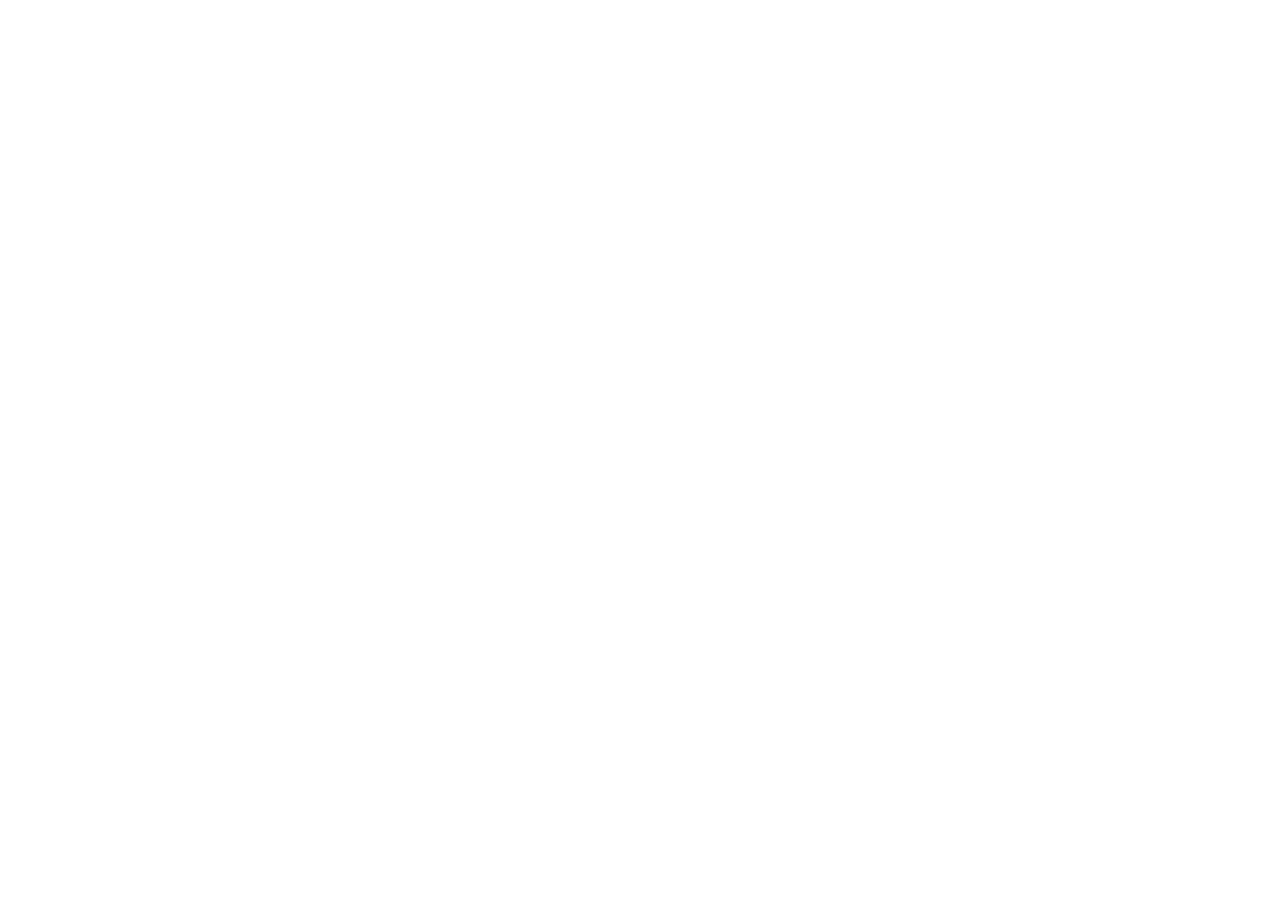
==== index.html @ fc348dac "YardSale login.html terminado diseno" ====
<!DOCTYPE html>
<html lang="en">
<head>
    <meta charset="UTF-8">
    <meta http-equiv="X-UA-Compatible" content="IE=edge">
    <meta name="viewport" content="width=device-width, initial-scale=1.0">
    <title>YardSale</title>

    <link rel="stylesheet" href="styles/styles.css">
</head>
<body>
    
</body>
</html>
---- styles/styles.css ----
/* imports */

/* Quicksand Font */
@import url('https://fonts.googleapis.com/css2?family=Quicksand:wght@300;400;500;600;700&display=swap');

/* Roboto Font */
@import url('https://fonts.googleapis.com/css2?family=Roboto:ital,wght@0,100;0,300;0,400;0,500;0,700;0,900;1,100;1,300;1,400;1,500;1,700;1,900&display=swap');

:root {
    /* Color palette */
    --very_light_pink: #C7C7C7;
    --hospital_green: #ACD9B2;
    --white: #ffffff;
    --dark: #232830;
    --black: #000000;

    /* elements color */
    --textInputField: #f7f7f7;

    /* Fonts */
    --sm: 14rem;
    --md: 16rem;
    --lg: 18rem;

    --h1_fontSize: var(--lg);
    --h1_title: bold var(--h1_fontSize) 'Quicksand', sans-serif;
    --h1_body: var(--h1_fontSize) 'Quicksand', sans-serif;
    --h1_price: bold var(--h1_fontSize) 'Roboto', sans-serif;
    --h1_light: var(--h1_title);;
}

html{
    font-size: 6.25%;
}

body{
    width: 100%;
    height: 100vh;
    padding: 20rem;

    display: grid;
    grid-template-rows:1fr auto;
    place-items: center;
    overflow: hidden;

    background: var(--white);
}

*{
    box-sizing: border-box;
    margin: 0;
    padding: 0;
    
    list-style: none;
    outline: none;
    appearance: none;
    border: none;
    text-decoration: none;
}

.login{
    display: flex;
    flex-direction: column;
    align-items: center;
    gap: 52rem;
}

.logo{
    height: 50rem;
}

.data{
    width: 100%;

    display: flex;
    flex-direction: column;
    gap: 20rem;
}

.input{
    display: flex;
    flex-direction: column;
    gap: 8rem;

    font: var(--h1_title);
}

.input input{
    border-radius: 8rem;
    padding: 12rem;

    background: var(--textInputField);
    font: var(--h1_body);
}

.actions{
    display: flex;
    flex-direction: column;
    align-items: center;
    gap: 32rem;

    font: var(--h1_body);
}

.actions input{
    color: var(--white);
    background: var(--hospital_green);
}

.actions a{
    color: var(--hospital_green);
}

.primary_button{
    width: 350rem;
    padding: 20rem;
    border-radius: 10rem;
    font: var(--h1_title);
}

.signUp_button{
    border:4rem solid var(--hospital_green);
    color: var(--hospital_green);
    background: var(--white);
}
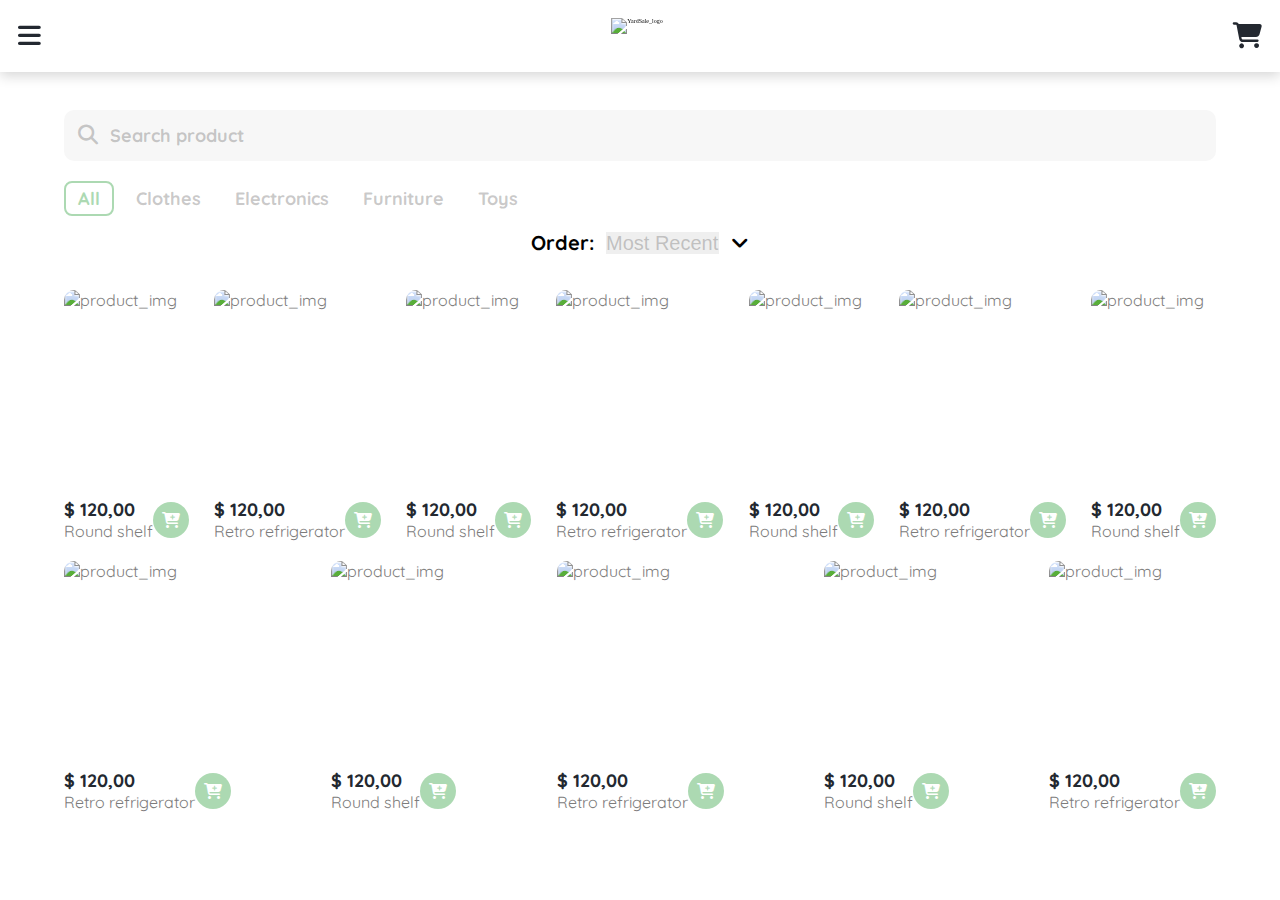
==== commit 49a8f9f2: "Pages design terminated, Falta incluir comportamiento Desktop" ====
--- a/index.html
+++ b/index.html
@@ -9,6 +9,268 @@
     <link rel="stylesheet" href="styles/styles.css">
 </head>
 <body>
-    
+    <nav>
+        <i class="fas fa-bars"></i>
+        <img src="https://raw.githubusercontent.com/platzi/curso-frontend-developer-practico/main/logos/logo_yard_sale.svg" alt="YardSale_logo">
+        <i class="fas fa-shopping-cart"></i>
+    </nav>
+
+    <div class="box_search">
+        <div class="search">
+            <label for="search"><i class="fas fa-search"></i></label>
+            <input type="text" name="search" id="search" placeholder="Search product">
+        </div>
+
+        <form class="category">
+            <p>
+                <input type="radio" value="All" name="category" id="option1" checked>
+                <label for="option1">All</label>                
+            </p>
+            
+            <p>
+                <input type="radio" value="Clothes" name="category" id="option2">
+                <label for="option2">Clothes</label>
+            </p>
+
+            <p>
+                <input type="radio" value="Electronics" name="category" id="option3">
+                <label for="option3">Electronics</label>
+            </p>
+
+            <p>
+                <input type="radio" value="Furniture" name="category" id="option4">
+                <label for="option4">Furniture</label>
+            </p>
+
+            <p>
+                <input type="radio" value="Toys" name="category" id="option5">
+                <label for="option5">Toys</label>
+            </p>
+        </form>
+
+        <div class="filter">
+            <strong>Order:</strong>
+
+            <select name="filter" id="filter">
+                <option value="default">Most Recent</option>
+            </select>
+
+            <label for="filter">
+                <i class="fas fa-angle-down"></i>
+            </label>
+        </div>
+    </div>
+
+    <ul class="product_list">
+        <li>
+            <img src="http://www.warriorsofficial.com/wp-content/themes/cursos-platzi-2d7002aa56ccfa5d55a65bc35471f8a704c4cac1/assets/img/prod_1.png" alt="product_img">
+            <div>
+                <p>
+                    <strong>$ 120,00</strong><br>
+                    Round shelf
+                </p>
+
+                <div class="cart">
+                    <input type="checkbox" name="cart" id="cart1">
+                    <label for="cart1">
+                        <i class="fas fa-shopping-cart"></i>
+                        <i class="fas fa-cart-plus"></i>
+                    </label>
+                </div>                
+            </div>
+        </li>
+
+        <li>
+            <img src="http://www.warriorsofficial.com/wp-content/themes/cursos-platzi-2d7002aa56ccfa5d55a65bc35471f8a704c4cac1/assets/img/prod_2.png" alt="product_img">
+            <div>
+                <p>
+                    <strong>$ 120,00</strong><br>
+                    Retro refrigerator
+                </p>
+                <div class="cart">
+                    <input type="checkbox" name="cart" id="cart2">
+                    <label for="cart2">
+                        <i class="fas fa-shopping-cart"></i>
+                        <i class="fas fa-cart-plus"></i>
+                    </label>
+                </div> 
+            </div>
+        </li>
+
+        <li>
+            <img src="http://www.warriorsofficial.com/wp-content/themes/cursos-platzi-2d7002aa56ccfa5d55a65bc35471f8a704c4cac1/assets/img/prod_1.png" alt="product_img">
+            <div>
+                <p>
+                    <strong>$ 120,00</strong><br>
+                    Round shelf
+                </p>
+
+                <div class="cart">
+                    <input type="checkbox" name="cart" id="cart3">
+                    <label for="cart3">
+                        <i class="fas fa-shopping-cart"></i>
+                        <i class="fas fa-cart-plus"></i>
+                    </label>
+                </div>                 
+            </div>
+        </li>
+
+        <li>
+            <img src="http://www.warriorsofficial.com/wp-content/themes/cursos-platzi-2d7002aa56ccfa5d55a65bc35471f8a704c4cac1/assets/img/prod_2.png" alt="product_img">
+            <div>
+                <p>
+                    <strong>$ 120,00</strong><br>
+                    Retro refrigerator
+                </p>
+                <div class="cart">
+                    <input type="checkbox" name="cart" id="cart4">
+                    <label for="cart4">
+                        <i class="fas fa-shopping-cart"></i>
+                        <i class="fas fa-cart-plus"></i>
+                    </label>
+                </div> 
+            </div>
+        </li>
+
+        <li>
+            <img src="http://www.warriorsofficial.com/wp-content/themes/cursos-platzi-2d7002aa56ccfa5d55a65bc35471f8a704c4cac1/assets/img/prod_1.png" alt="product_img">
+            <div>
+                <p>
+                    <strong>$ 120,00</strong><br>
+                    Round shelf
+                </p>
+
+                <div class="cart">
+                    <input type="checkbox" name="cart" id="cart5">
+                    <label for="cart5">
+                        <i class="fas fa-shopping-cart"></i>
+                        <i class="fas fa-cart-plus"></i>
+                    </label>
+                </div>                
+            </div>
+        </li>
+
+        <li>
+            <img src="http://www.warriorsofficial.com/wp-content/themes/cursos-platzi-2d7002aa56ccfa5d55a65bc35471f8a704c4cac1/assets/img/prod_2.png" alt="product_img">
+            <div>
+                <p>
+                    <strong>$ 120,00</strong><br>
+                    Retro refrigerator
+                </p>
+                <div class="cart">
+                    <input type="checkbox" name="cart" id="cart6">
+                    <label for="cart6">
+                        <i class="fas fa-shopping-cart"></i>
+                        <i class="fas fa-cart-plus"></i>
+                    </label>
+                </div> 
+            </div>
+        </li>
+
+        <li>
+            <img src="http://www.warriorsofficial.com/wp-content/themes/cursos-platzi-2d7002aa56ccfa5d55a65bc35471f8a704c4cac1/assets/img/prod_1.png" alt="product_img">
+            <div>
+                <p>
+                    <strong>$ 120,00</strong><br>
+                    Round shelf
+                </p>
+
+                <div class="cart">
+                    <input type="checkbox" name="cart" id="cart7">
+                    <label for="cart7">
+                        <i class="fas fa-shopping-cart"></i>
+                        <i class="fas fa-cart-plus"></i>
+                    </label>
+                </div>                 
+            </div>
+        </li>
+
+        <li>
+            <img src="http://www.warriorsofficial.com/wp-content/themes/cursos-platzi-2d7002aa56ccfa5d55a65bc35471f8a704c4cac1/assets/img/prod_2.png" alt="product_img">
+            <div>
+                <p>
+                    <strong>$ 120,00</strong><br>
+                    Retro refrigerator
+                </p>
+                <div class="cart">
+                    <input type="checkbox" name="cart" id="cart8">
+                    <label for="cart8">
+                        <i class="fas fa-shopping-cart"></i>
+                        <i class="fas fa-cart-plus"></i>
+                    </label>
+                </div> 
+            </div>
+        </li>
+
+        <li>
+            <img src="http://www.warriorsofficial.com/wp-content/themes/cursos-platzi-2d7002aa56ccfa5d55a65bc35471f8a704c4cac1/assets/img/prod_1.png" alt="product_img">
+            <div>
+                <p>
+                    <strong>$ 120,00</strong><br>
+                    Round shelf
+                </p>
+
+                <div class="cart">
+                    <input type="checkbox" name="cart" id="cart9">
+                    <label for="cart9">
+                        <i class="fas fa-shopping-cart"></i>
+                        <i class="fas fa-cart-plus"></i>
+                    </label>
+                </div>                
+            </div>
+        </li>
+
+        <li>
+            <img src="http://www.warriorsofficial.com/wp-content/themes/cursos-platzi-2d7002aa56ccfa5d55a65bc35471f8a704c4cac1/assets/img/prod_2.png" alt="product_img">
+            <div>
+                <p>
+                    <strong>$ 120,00</strong><br>
+                    Retro refrigerator
+                </p>
+                <div class="cart">
+                    <input type="checkbox" name="cart" id="cart10">
+                    <label for="cart10">
+                        <i class="fas fa-shopping-cart"></i>
+                        <i class="fas fa-cart-plus"></i>
+                    </label>
+                </div> 
+            </div>
+        </li>
+
+        <li>
+            <img src="http://www.warriorsofficial.com/wp-content/themes/cursos-platzi-2d7002aa56ccfa5d55a65bc35471f8a704c4cac1/assets/img/prod_1.png" alt="product_img">
+            <div>
+                <p>
+                    <strong>$ 120,00</strong><br>
+                    Round shelf
+                </p>
+
+                <div class="cart">
+                    <input type="checkbox" name="cart" id="cart11">
+                    <label for="cart11">
+                        <i class="fas fa-shopping-cart"></i>
+                        <i class="fas fa-cart-plus"></i>
+                    </label>
+                </div>                 
+            </div>
+        </li>
+
+        <li>
+            <img src="http://www.warriorsofficial.com/wp-content/themes/cursos-platzi-2d7002aa56ccfa5d55a65bc35471f8a704c4cac1/assets/img/prod_2.png" alt="product_img">
+            <div>
+                <p>
+                    <strong>$ 120,00</strong><br>
+                    Retro refrigerator
+                </p>
+                <div class="cart">
+                    <input type="checkbox" name="cart" id="cart12">
+                    <label for="cart12">
+                        <i class="fas fa-shopping-cart"></i>
+                        <i class="fas fa-cart-plus"></i>
+                    </label>
+                </div> 
+            </div>
+        </li>
+    </ul>
 </body>
 </html>--- a/styles/styles.css
+++ b/styles/styles.css
@@ -1,4 +1,7 @@
 /* imports */
+
+/* Iconos */
+@import url("https://cdnjs.cloudflare.com/ajax/libs/font-awesome/6.1.1/css/all.min.css");
 
 /* Quicksand Font */
 @import url('https://fonts.googleapis.com/css2?family=Quicksand:wght@300;400;500;600;700&display=swap');
@@ -10,7 +13,11 @@
     /* Color palette */
     --very_light_pink: #C7C7C7;
     --hospital_green: #ACD9B2;
+    --salmonRed: #d04949;
+    --salmonRed_opacity: #d049495f;
     --white: #ffffff;
+    --gray: #7d7c7c;
+    --gray_light: #7d7c7c69;
     --dark: #232830;
     --black: #000000;
 
@@ -26,7 +33,6 @@
     --h1_title: bold var(--h1_fontSize) 'Quicksand', sans-serif;
     --h1_body: var(--h1_fontSize) 'Quicksand', sans-serif;
     --h1_price: bold var(--h1_fontSize) 'Roboto', sans-serif;
-    --h1_light: var(--h1_title);;
 }
 
 html{
@@ -39,9 +45,8 @@
     padding: 20rem;
 
     display: grid;
-    grid-template-rows:1fr auto;
     place-items: center;
-    overflow: hidden;
+    /* overflow: hidden; */
 
     background: var(--white);
 }
@@ -58,15 +63,18 @@
     text-decoration: none;
 }
 
-.login{
+.form{
     display: flex;
     flex-direction: column;
     align-items: center;
     gap: 52rem;
+
+    width: 90%;
+    max-width: 430rem;
 }
 
 .logo{
-    height: 50rem;
+    height: 46rem;
 }
 
 .data{
@@ -78,6 +86,8 @@
 }
 
 .input{
+    width: 100%;
+
     display: flex;
     flex-direction: column;
     gap: 8rem;
@@ -94,6 +104,8 @@
 }
 
 .actions{
+    width: 100%;
+
     display: flex;
     flex-direction: column;
     align-items: center;
@@ -107,19 +119,307 @@
     background: var(--hospital_green);
 }
 
+.actions input:hover{
+    color: var(--hospital_green);
+    background: var(--white);
+}
+
 .actions a{
     color: var(--hospital_green);
 }
 
 .primary_button{
-    width: 350rem;
+    width: 100%;
+
     padding: 20rem;
     border-radius: 10rem;
     font: var(--h1_title);
+
+    cursor: pointer;
+    border:4rem solid var(--hospital_green);
 }
 
 .signUp_button{
-    border:4rem solid var(--hospital_green);
     color: var(--hospital_green);
     background: var(--white);
+}
+
+.signUp_button:hover{
+    background: var(--hospital_green);
+    color: var(--white);
+}
+
+.login_footer{
+    width: 100%;
+}
+
+#invalid_text{
+    color: var(--salmonRed);
+}
+
+#invalid_border{
+    border: 2rem solid var(--salmonRed);
+    background: var(--salmonRed_opacity);
+}
+
+.info{
+    display: flex;
+    flex-wrap: wrap;
+    flex-direction: column;
+    gap: 14rem;
+
+    align-items: center;
+    text-align: center;
+}
+
+.info h3{
+    font:bold 24rem 'Quicksand', sans-serif;
+}
+
+.info p{
+    font:22rem 'Quicksand', sans-serif;
+    color: var(--gray);
+}
+
+.form i{
+    font-size: 100rem;
+    color: var(--hospital_green);
+}
+
+nav{
+    position: fixed;
+    top: 0;
+    z-index: 10;
+
+    padding: 18rem;
+    width: 100%;
+
+    display: flex;
+    justify-content: space-between;
+    align-items: center;
+
+    background: var(--white);
+    box-shadow: 0 4rem 12rem #00000029;
+}
+
+nav i{
+    font-size: 26rem;
+    color: var(--dark);
+}
+
+nav img{
+    height: 36rem;
+}
+
+.box_search{
+    position: absolute;
+    top: 110rem;
+    z-index: 2;
+
+    width: 90%;
+    overflow: hidden;
+
+    display: flex;
+    flex-direction: column;
+    justify-content: center;
+    align-items: center;
+    gap: 20rem;
+
+    background: var(--white);
+}
+
+.search{
+    width: 100%;
+    padding: 14rem;
+
+    display: flex;
+    justify-content: start;
+    align-items: center;
+    gap: 12rem;
+
+    font-size: 20rem;
+
+    border-radius: 10rem;
+    background: var(--textInputField);
+    color: var(--gray_light);
+}
+
+.search input{
+    width: 100%;
+
+    color: var(--gray);
+    background: none;
+    font: bold 18rem 'Quicksand', sans-serif;
+}
+
+.search input::placeholder{
+    color: var(--gray_light);
+}
+
+.category{
+    width: 100%;
+    padding-top: 6rem;
+
+    display: flex;
+    justify-content: flex-start;
+    gap: 10rem;
+
+    font:var(--h1_title);
+    color: var(--gray_light);
+}
+
+.category p label{
+    cursor: pointer;
+    padding: 4rem 12rem;
+
+    border-radius: 8rem;
+}
+
+.category p input{
+    display: none;
+}
+
+.category p input:checked + label{
+    border: 2rem solid var(--hospital_green);
+    color: var(--hospital_green);
+}
+
+.category p input:not(:checked) + label{
+    border: none;
+    color: var(--gray_light);
+}
+
+.filter{
+    display: flex;
+    justify-content: center;
+    align-items: center;
+    gap: 12rem;
+
+    font: bold 20rem 'Quicksand', sans-serif;
+}
+
+.filter select{
+    display: flex;
+    align-items: center;
+
+    font-size: 20rem;
+    color: var(--gray_light);
+}
+
+.product_list{
+    position: absolute;
+    top: 290rem;
+    z-index: 1;
+    
+    width: 90%;
+
+    display: flex;
+    flex-wrap: wrap;
+    justify-content: space-between;
+    gap: 20rem;
+
+    padding-bottom: 18rem;
+}
+
+.product_list li{
+    display: flex;
+    flex-direction: column;
+    gap: 8rem;
+
+    font: 16rem 'Quicksand', sans-serif;
+    color: var(--gray);
+}
+
+.product_list li > img{
+    height: 200rem;
+    border-radius: 10rem;
+}
+
+.product_list li > div{
+    display: flex;
+    justify-content: space-between;
+    align-items: center;
+}
+
+.product_list li > div > p strong{
+    font-size: 18rem;
+    color: var(--dark);
+}
+
+.cart{
+    width: 36rem;
+    height: 36rem;
+
+    display: flex;
+    justify-content: center;
+    align-items: center;
+}
+
+.cart label{
+    width: 100%;
+    height: 100%;
+
+    cursor: pointer;
+}
+
+.cart label i{
+    width: 100%;
+    height: 100%;
+
+    display: flex;
+    align-items: center;
+    justify-content: center;
+
+    border-radius: 100%;
+}
+
+.cart input:checked ~ label .fa-shopping-cart{
+    display: flex;
+
+    color: var(--hospital_green);
+    background: none;
+}
+
+.cart input:checked ~ label .fa-cart-plus{
+    display: none;
+}
+
+.cart input:not(:checked) ~ label .fa-shopping-cart{
+    display: none;
+}
+
+.cart input:not(:checked) ~ label .fa-cart-plus{
+    display: flex;
+
+    color: var(--white);
+    background: var(--hospital_green);
+}
+
+@media(max-width: 710px){
+    .form{
+        position: absolute;
+        top: 110rem;
+        align-items: flex-start;
+    }
+    
+    .signUp_button{
+        position: fixed;
+        bottom: 40rem;
+        
+        width: 80%;
+    }
+
+    .category{
+        padding-bottom: 20rem;
+        overflow-x: scroll;
+    }
+
+    .product_list{
+        top: 320rem;
+        justify-content: center;
+    }
+
+    .product_list li img{
+        height: 160rem;
+    }
 }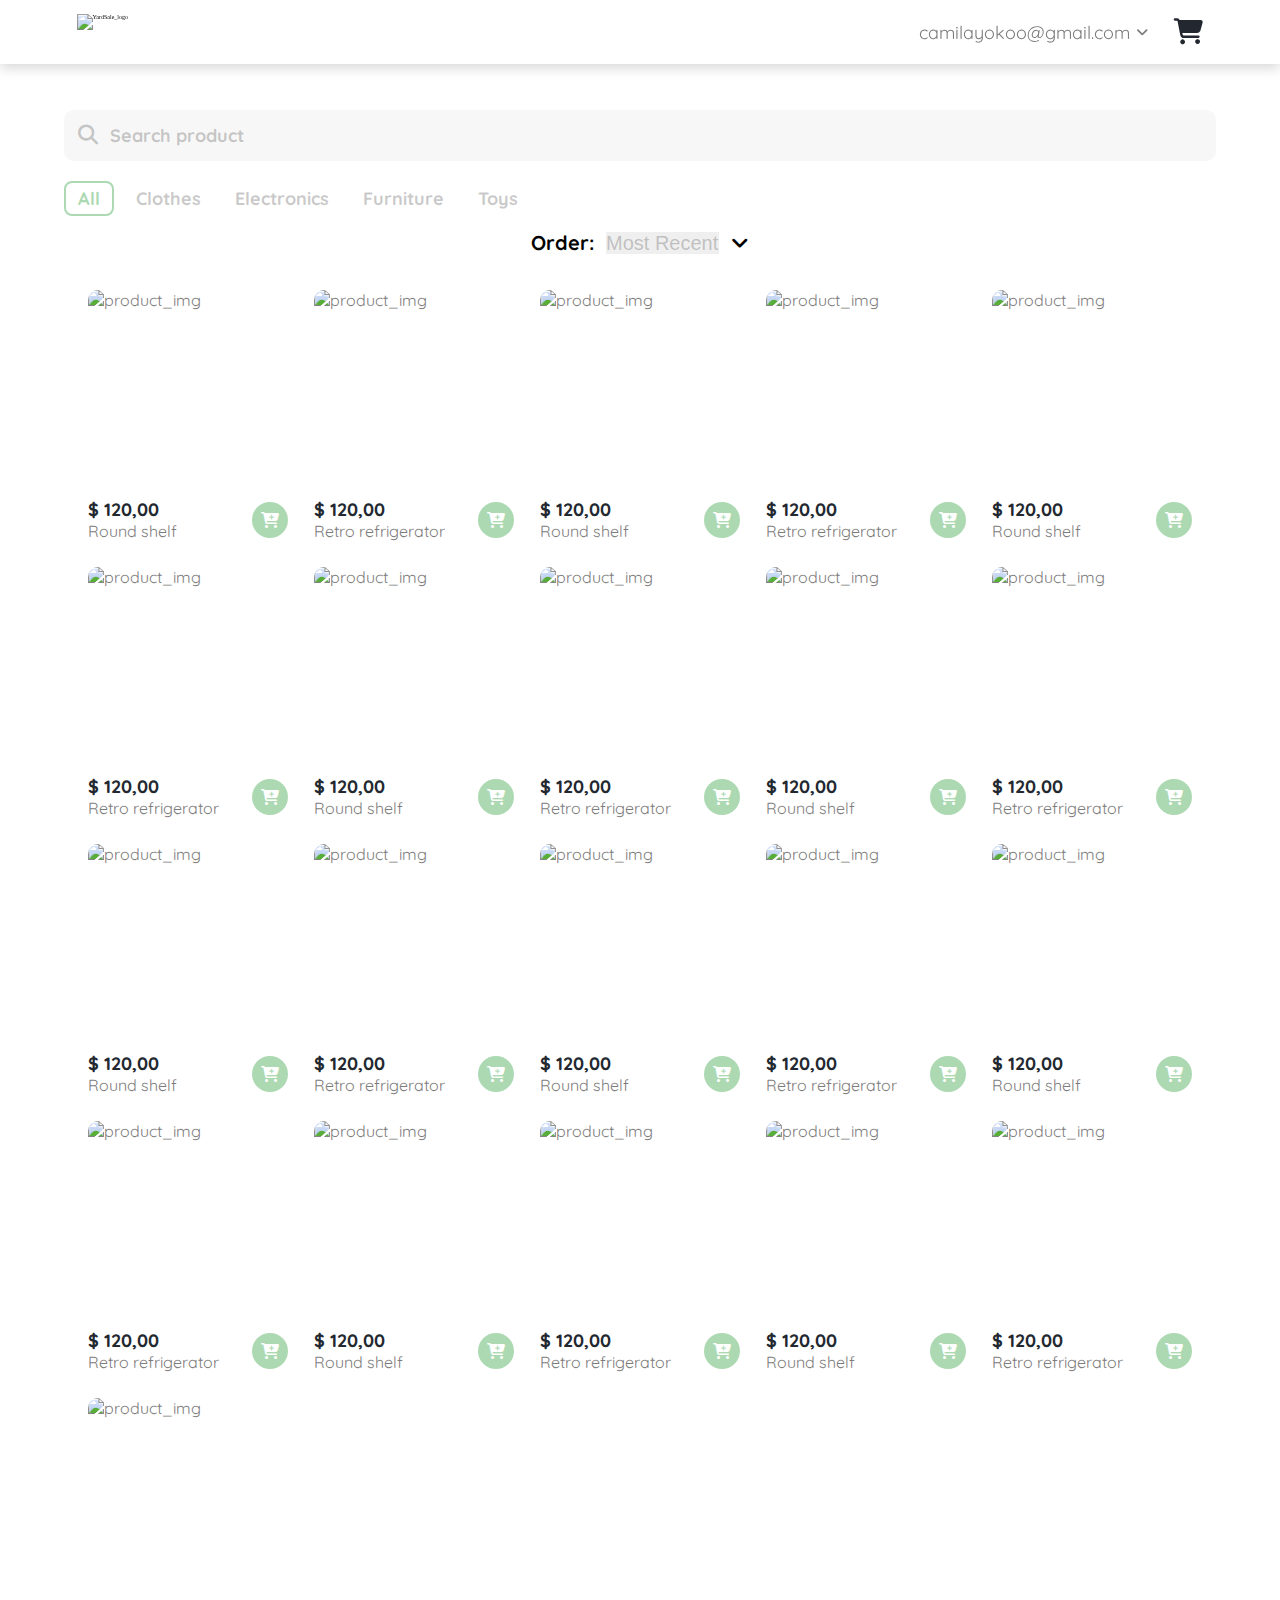
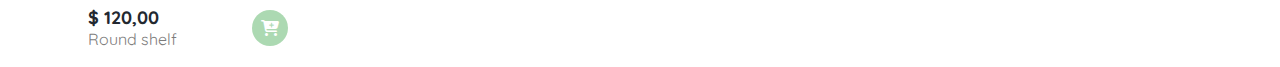
==== commit 7032a6f2: "Fixed product_list: change -display: flex -> display: grid-  First version index" ====
--- a/index.html
+++ b/index.html
@@ -10,9 +10,41 @@
 </head>
 <body>
     <nav>
-        <i class="fas fa-bars"></i>
-        <img src="https://raw.githubusercontent.com/platzi/curso-frontend-developer-practico/main/logos/logo_yard_sale.svg" alt="YardSale_logo">
-        <i class="fas fa-shopping-cart"></i>
+        <section class="navbar_content">
+            <i class="fas fa-bars"></i>
+            
+            <img src="https://raw.githubusercontent.com/platzi/curso-frontend-developer-practico/main/logos/logo_yard_sale.svg" alt="YardSale_logo">
+            
+            <ul class="navbar_items">
+                <li class="signIn_email">
+                    <input type="checkbox" name="email_check" id="email_check">
+                    <label for="email_check">
+                        <p>camilayokoo@gmail.com</p>
+                        <i class="fas fa-angle-down"></i>
+                    </label>
+
+                    <div class="signIn_panel">
+                        <ul>
+                            <li>
+                                <a href="/pages/myOrders.html">My orders</a>
+                            </li>
+
+                            <li>
+                                <a href="/pages/register.html">My account</a>
+                            </li>
+                        </ul>
+
+                        <div class="panel_footer">
+                            <a href="/pages/login.html">Sign Out</a>
+                        </div>
+                    </div>
+                </li>
+                
+                <li class="shoping_cart">
+                    <i class="fas fa-shopping-cart"></i>
+                </li>
+            </ul>
+        </section>
     </nav>
 
     <div class="box_search">
@@ -62,15 +94,15 @@
     </div>
 
     <ul class="product_list">
-        <li>
-            <img src="http://www.warriorsofficial.com/wp-content/themes/cursos-platzi-2d7002aa56ccfa5d55a65bc35471f8a704c4cac1/assets/img/prod_1.png" alt="product_img">
-            <div>
-                <p>
-                    <strong>$ 120,00</strong><br>
-                    Round shelf
-                </p>
-
-                <div class="cart">
+        <li class="product_card">
+            <img src="http://www.warriorsofficial.com/wp-content/themes/cursos-platzi-2d7002aa56ccfa5d55a65bc35471f8a704c4cac1/assets/img/prod_1.png" alt="product_img">
+            <div class="product_info">
+                <p>
+                    <strong>$ 120,00</strong><br>
+                    Round shelf
+                </p>
+
+                <div class="cart_icon">
                     <input type="checkbox" name="cart" id="cart1">
                     <label for="cart1">
                         <i class="fas fa-shopping-cart"></i>
@@ -80,14 +112,14 @@
             </div>
         </li>
 
-        <li>
-            <img src="http://www.warriorsofficial.com/wp-content/themes/cursos-platzi-2d7002aa56ccfa5d55a65bc35471f8a704c4cac1/assets/img/prod_2.png" alt="product_img">
-            <div>
-                <p>
-                    <strong>$ 120,00</strong><br>
-                    Retro refrigerator
-                </p>
-                <div class="cart">
+        <li class="product_card">
+            <img src="http://www.warriorsofficial.com/wp-content/themes/cursos-platzi-2d7002aa56ccfa5d55a65bc35471f8a704c4cac1/assets/img/prod_2.png" alt="product_img">
+            <div class="product_info">
+                <p>
+                    <strong>$ 120,00</strong><br>
+                    Retro refrigerator
+                </p>
+                <div class="cart_icon">
                     <input type="checkbox" name="cart" id="cart2">
                     <label for="cart2">
                         <i class="fas fa-shopping-cart"></i>
@@ -97,15 +129,15 @@
             </div>
         </li>
 
-        <li>
-            <img src="http://www.warriorsofficial.com/wp-content/themes/cursos-platzi-2d7002aa56ccfa5d55a65bc35471f8a704c4cac1/assets/img/prod_1.png" alt="product_img">
-            <div>
-                <p>
-                    <strong>$ 120,00</strong><br>
-                    Round shelf
-                </p>
-
-                <div class="cart">
+        <li class="product_card">
+            <img src="http://www.warriorsofficial.com/wp-content/themes/cursos-platzi-2d7002aa56ccfa5d55a65bc35471f8a704c4cac1/assets/img/prod_1.png" alt="product_img">
+            <div class="product_info">
+                <p>
+                    <strong>$ 120,00</strong><br>
+                    Round shelf
+                </p>
+
+                <div class="cart_icon">
                     <input type="checkbox" name="cart" id="cart3">
                     <label for="cart3">
                         <i class="fas fa-shopping-cart"></i>
@@ -115,14 +147,14 @@
             </div>
         </li>
 
-        <li>
-            <img src="http://www.warriorsofficial.com/wp-content/themes/cursos-platzi-2d7002aa56ccfa5d55a65bc35471f8a704c4cac1/assets/img/prod_2.png" alt="product_img">
-            <div>
-                <p>
-                    <strong>$ 120,00</strong><br>
-                    Retro refrigerator
-                </p>
-                <div class="cart">
+        <li class="product_card">
+            <img src="http://www.warriorsofficial.com/wp-content/themes/cursos-platzi-2d7002aa56ccfa5d55a65bc35471f8a704c4cac1/assets/img/prod_2.png" alt="product_img">
+            <div class="product_info">
+                <p>
+                    <strong>$ 120,00</strong><br>
+                    Retro refrigerator
+                </p>
+                <div class="cart_icon">
                     <input type="checkbox" name="cart" id="cart4">
                     <label for="cart4">
                         <i class="fas fa-shopping-cart"></i>
@@ -132,15 +164,15 @@
             </div>
         </li>
 
-        <li>
-            <img src="http://www.warriorsofficial.com/wp-content/themes/cursos-platzi-2d7002aa56ccfa5d55a65bc35471f8a704c4cac1/assets/img/prod_1.png" alt="product_img">
-            <div>
-                <p>
-                    <strong>$ 120,00</strong><br>
-                    Round shelf
-                </p>
-
-                <div class="cart">
+        <li class="product_card">
+            <img src="http://www.warriorsofficial.com/wp-content/themes/cursos-platzi-2d7002aa56ccfa5d55a65bc35471f8a704c4cac1/assets/img/prod_1.png" alt="product_img">
+            <div class="product_info">
+                <p>
+                    <strong>$ 120,00</strong><br>
+                    Round shelf
+                </p>
+
+                <div class="cart_icon">
                     <input type="checkbox" name="cart" id="cart5">
                     <label for="cart5">
                         <i class="fas fa-shopping-cart"></i>
@@ -150,14 +182,14 @@
             </div>
         </li>
 
-        <li>
-            <img src="http://www.warriorsofficial.com/wp-content/themes/cursos-platzi-2d7002aa56ccfa5d55a65bc35471f8a704c4cac1/assets/img/prod_2.png" alt="product_img">
-            <div>
-                <p>
-                    <strong>$ 120,00</strong><br>
-                    Retro refrigerator
-                </p>
-                <div class="cart">
+        <li class="product_card">
+            <img src="http://www.warriorsofficial.com/wp-content/themes/cursos-platzi-2d7002aa56ccfa5d55a65bc35471f8a704c4cac1/assets/img/prod_2.png" alt="product_img">
+            <div class="product_info">
+                <p>
+                    <strong>$ 120,00</strong><br>
+                    Retro refrigerator
+                </p>
+                <div class="cart_icon">
                     <input type="checkbox" name="cart" id="cart6">
                     <label for="cart6">
                         <i class="fas fa-shopping-cart"></i>
@@ -167,15 +199,15 @@
             </div>
         </li>
 
-        <li>
-            <img src="http://www.warriorsofficial.com/wp-content/themes/cursos-platzi-2d7002aa56ccfa5d55a65bc35471f8a704c4cac1/assets/img/prod_1.png" alt="product_img">
-            <div>
-                <p>
-                    <strong>$ 120,00</strong><br>
-                    Round shelf
-                </p>
-
-                <div class="cart">
+        <li class="product_card">
+            <img src="http://www.warriorsofficial.com/wp-content/themes/cursos-platzi-2d7002aa56ccfa5d55a65bc35471f8a704c4cac1/assets/img/prod_1.png" alt="product_img">
+            <div class="product_info">
+                <p>
+                    <strong>$ 120,00</strong><br>
+                    Round shelf
+                </p>
+
+                <div class="cart_icon">
                     <input type="checkbox" name="cart" id="cart7">
                     <label for="cart7">
                         <i class="fas fa-shopping-cart"></i>
@@ -185,14 +217,14 @@
             </div>
         </li>
 
-        <li>
-            <img src="http://www.warriorsofficial.com/wp-content/themes/cursos-platzi-2d7002aa56ccfa5d55a65bc35471f8a704c4cac1/assets/img/prod_2.png" alt="product_img">
-            <div>
-                <p>
-                    <strong>$ 120,00</strong><br>
-                    Retro refrigerator
-                </p>
-                <div class="cart">
+        <li class="product_card">
+            <img src="http://www.warriorsofficial.com/wp-content/themes/cursos-platzi-2d7002aa56ccfa5d55a65bc35471f8a704c4cac1/assets/img/prod_2.png" alt="product_img">
+            <div class="product_info">
+                <p>
+                    <strong>$ 120,00</strong><br>
+                    Retro refrigerator
+                </p>
+                <div class="cart_icon">
                     <input type="checkbox" name="cart" id="cart8">
                     <label for="cart8">
                         <i class="fas fa-shopping-cart"></i>
@@ -202,15 +234,15 @@
             </div>
         </li>
 
-        <li>
-            <img src="http://www.warriorsofficial.com/wp-content/themes/cursos-platzi-2d7002aa56ccfa5d55a65bc35471f8a704c4cac1/assets/img/prod_1.png" alt="product_img">
-            <div>
-                <p>
-                    <strong>$ 120,00</strong><br>
-                    Round shelf
-                </p>
-
-                <div class="cart">
+        <li class="product_card">
+            <img src="http://www.warriorsofficial.com/wp-content/themes/cursos-platzi-2d7002aa56ccfa5d55a65bc35471f8a704c4cac1/assets/img/prod_1.png" alt="product_img">
+            <div class="product_info">
+                <p>
+                    <strong>$ 120,00</strong><br>
+                    Round shelf
+                </p>
+
+                <div class="cart_icon">
                     <input type="checkbox" name="cart" id="cart9">
                     <label for="cart9">
                         <i class="fas fa-shopping-cart"></i>
@@ -220,14 +252,14 @@
             </div>
         </li>
 
-        <li>
-            <img src="http://www.warriorsofficial.com/wp-content/themes/cursos-platzi-2d7002aa56ccfa5d55a65bc35471f8a704c4cac1/assets/img/prod_2.png" alt="product_img">
-            <div>
-                <p>
-                    <strong>$ 120,00</strong><br>
-                    Retro refrigerator
-                </p>
-                <div class="cart">
+        <li class="product_card">
+            <img src="http://www.warriorsofficial.com/wp-content/themes/cursos-platzi-2d7002aa56ccfa5d55a65bc35471f8a704c4cac1/assets/img/prod_2.png" alt="product_img">
+            <div class="product_info">
+                <p>
+                    <strong>$ 120,00</strong><br>
+                    Retro refrigerator
+                </p>
+                <div class="cart_icon">
                     <input type="checkbox" name="cart" id="cart10">
                     <label for="cart10">
                         <i class="fas fa-shopping-cart"></i>
@@ -237,15 +269,15 @@
             </div>
         </li>
 
-        <li>
-            <img src="http://www.warriorsofficial.com/wp-content/themes/cursos-platzi-2d7002aa56ccfa5d55a65bc35471f8a704c4cac1/assets/img/prod_1.png" alt="product_img">
-            <div>
-                <p>
-                    <strong>$ 120,00</strong><br>
-                    Round shelf
-                </p>
-
-                <div class="cart">
+        <li class="product_card">
+            <img src="http://www.warriorsofficial.com/wp-content/themes/cursos-platzi-2d7002aa56ccfa5d55a65bc35471f8a704c4cac1/assets/img/prod_1.png" alt="product_img">
+            <div class="product_info">
+                <p>
+                    <strong>$ 120,00</strong><br>
+                    Round shelf
+                </p>
+
+                <div class="cart_icon">
                     <input type="checkbox" name="cart" id="cart11">
                     <label for="cart11">
                         <i class="fas fa-shopping-cart"></i>
@@ -255,20 +287,178 @@
             </div>
         </li>
 
-        <li>
-            <img src="http://www.warriorsofficial.com/wp-content/themes/cursos-platzi-2d7002aa56ccfa5d55a65bc35471f8a704c4cac1/assets/img/prod_2.png" alt="product_img">
-            <div>
-                <p>
-                    <strong>$ 120,00</strong><br>
-                    Retro refrigerator
-                </p>
-                <div class="cart">
+        <li class="product_card">
+            <img src="http://www.warriorsofficial.com/wp-content/themes/cursos-platzi-2d7002aa56ccfa5d55a65bc35471f8a704c4cac1/assets/img/prod_2.png" alt="product_img">
+            <div class="product_info">
+                <p>
+                    <strong>$ 120,00</strong><br>
+                    Retro refrigerator
+                </p>
+                <div class="cart_icon">
                     <input type="checkbox" name="cart" id="cart12">
                     <label for="cart12">
                         <i class="fas fa-shopping-cart"></i>
                         <i class="fas fa-cart-plus"></i>
                     </label>
                 </div> 
+            </div>
+        </li>
+
+        <li class="product_card">
+            <img src="http://www.warriorsofficial.com/wp-content/themes/cursos-platzi-2d7002aa56ccfa5d55a65bc35471f8a704c4cac1/assets/img/prod_1.png" alt="product_img">
+            <div class="product_info">
+                <p>
+                    <strong>$ 120,00</strong><br>
+                    Round shelf
+                </p>
+
+                <div class="cart_icon">
+                    <input type="checkbox" name="cart" id="cart13">
+                    <label for="cart13">
+                        <i class="fas fa-shopping-cart"></i>
+                        <i class="fas fa-cart-plus"></i>
+                    </label>
+                </div>                
+            </div>
+        </li>
+
+        <li class="product_card">
+            <img src="http://www.warriorsofficial.com/wp-content/themes/cursos-platzi-2d7002aa56ccfa5d55a65bc35471f8a704c4cac1/assets/img/prod_2.png" alt="product_img">
+            <div class="product_info">
+                <p>
+                    <strong>$ 120,00</strong><br>
+                    Retro refrigerator
+                </p>
+                <div class="cart_icon">
+                    <input type="checkbox" name="cart" id="cart14">
+                    <label for="cart14">
+                        <i class="fas fa-shopping-cart"></i>
+                        <i class="fas fa-cart-plus"></i>
+                    </label>
+                </div> 
+            </div>
+        </li>
+
+        <li class="product_card">
+            <img src="http://www.warriorsofficial.com/wp-content/themes/cursos-platzi-2d7002aa56ccfa5d55a65bc35471f8a704c4cac1/assets/img/prod_1.png" alt="product_img">
+            <div class="product_info">
+                <p>
+                    <strong>$ 120,00</strong><br>
+                    Round shelf
+                </p>
+
+                <div class="cart_icon">
+                    <input type="checkbox" name="cart" id="cart15">
+                    <label for="cart15">
+                        <i class="fas fa-shopping-cart"></i>
+                        <i class="fas fa-cart-plus"></i>
+                    </label>
+                </div>                 
+            </div>
+        </li>
+
+        <li class="product_card">
+            <img src="http://www.warriorsofficial.com/wp-content/themes/cursos-platzi-2d7002aa56ccfa5d55a65bc35471f8a704c4cac1/assets/img/prod_2.png" alt="product_img">
+            <div class="product_info">
+                <p>
+                    <strong>$ 120,00</strong><br>
+                    Retro refrigerator
+                </p>
+                <div class="cart_icon">
+                    <input type="checkbox" name="cart" id="cart16">
+                    <label for="cart16">
+                        <i class="fas fa-shopping-cart"></i>
+                        <i class="fas fa-cart-plus"></i>
+                    </label>
+                </div> 
+            </div>
+        </li>
+
+        <li class="product_card">
+            <img src="http://www.warriorsofficial.com/wp-content/themes/cursos-platzi-2d7002aa56ccfa5d55a65bc35471f8a704c4cac1/assets/img/prod_1.png" alt="product_img">
+            <div class="product_info">
+                <p>
+                    <strong>$ 120,00</strong><br>
+                    Round shelf
+                </p>
+
+                <div class="cart_icon">
+                    <input type="checkbox" name="cart" id="cart17">
+                    <label for="cart17">
+                        <i class="fas fa-shopping-cart"></i>
+                        <i class="fas fa-cart-plus"></i>
+                    </label>
+                </div>                
+            </div>
+        </li>
+
+        <li class="product_card">
+            <img src="http://www.warriorsofficial.com/wp-content/themes/cursos-platzi-2d7002aa56ccfa5d55a65bc35471f8a704c4cac1/assets/img/prod_2.png" alt="product_img">
+            <div class="product_info">
+                <p>
+                    <strong>$ 120,00</strong><br>
+                    Retro refrigerator
+                </p>
+                <div class="cart_icon">
+                    <input type="checkbox" name="cart" id="cart18">
+                    <label for="cart18">
+                        <i class="fas fa-shopping-cart"></i>
+                        <i class="fas fa-cart-plus"></i>
+                    </label>
+                </div> 
+            </div>
+        </li>
+
+        <li class="product_card">
+            <img src="http://www.warriorsofficial.com/wp-content/themes/cursos-platzi-2d7002aa56ccfa5d55a65bc35471f8a704c4cac1/assets/img/prod_1.png" alt="product_img">
+            <div class="product_info">
+                <p>
+                    <strong>$ 120,00</strong><br>
+                    Round shelf
+                </p>
+
+                <div class="cart_icon">
+                    <input type="checkbox" name="cart" id="cart19">
+                    <label for="cart19">
+                        <i class="fas fa-shopping-cart"></i>
+                        <i class="fas fa-cart-plus"></i>
+                    </label>
+                </div>                 
+            </div>
+        </li>
+
+        <li class="product_card">
+            <img src="http://www.warriorsofficial.com/wp-content/themes/cursos-platzi-2d7002aa56ccfa5d55a65bc35471f8a704c4cac1/assets/img/prod_2.png" alt="product_img">
+            <div class="product_info">
+                <p>
+                    <strong>$ 120,00</strong><br>
+                    Retro refrigerator
+                </p>
+                <div class="cart_icon">
+                    <input type="checkbox" name="cart" id="cart20">
+                    <label for="cart20">
+                        <i class="fas fa-shopping-cart"></i>
+                        <i class="fas fa-cart-plus"></i>
+                    </label>
+                </div> 
+            </div>
+        </li>
+
+        <li class="product_card">
+            <img src="http://www.warriorsofficial.com/wp-content/themes/cursos-platzi-2d7002aa56ccfa5d55a65bc35471f8a704c4cac1/assets/img/prod_1.png" alt="product_img">
+            <div class="product_info">
+                <p>
+                    <strong>$ 120,00</strong><br>
+                    Round shelf
+                </p>
+
+                <div class="cart_icon">
+                    <input type="checkbox" name="cart" id="cart21">
+                    <label for="cart21">
+                        <i class="fas fa-shopping-cart"></i>
+                        <i class="fas fa-cart-plus"></i>
+                    </label>
+                </div>                 
             </div>
         </li>
     </ul>
--- a/styles/styles.css
+++ b/styles/styles.css
@@ -33,6 +33,8 @@
     --h1_title: bold var(--h1_fontSize) 'Quicksand', sans-serif;
     --h1_body: var(--h1_fontSize) 'Quicksand', sans-serif;
     --h1_price: bold var(--h1_fontSize) 'Roboto', sans-serif;
+
+    --card_size: 200rem;
 }
 
 html{
@@ -191,24 +193,105 @@
     top: 0;
     z-index: 10;
 
-    padding: 18rem;
-    width: 100%;
-
-    display: flex;
-    justify-content: space-between;
-    align-items: center;
+    width: 100%;
+    padding: 14rem;
+    user-select: none;
+
+    display: grid;
+    place-items: center;
 
     background: var(--white);
     box-shadow: 0 4rem 12rem #00000029;
 }
 
-nav i{
+.navbar_content{
+    width: 90%;
+
+    display: flex;
+    justify-content: space-between;
+    align-items: center;
+}
+
+.navbar_content > img{
+    height: 36rem;
+}
+
+.navbar_content .fa-bars{
+    display: none;
+}
+
+.navbar_content i{
     font-size: 26rem;
     color: var(--dark);
 }
 
-nav img{
-    height: 36rem;
+.navbar_items{
+    display: flex;
+    align-items: center;
+    gap: 26rem;
+}
+
+.signIn_email input{
+    display: none;
+}
+
+.signIn_email label{
+    display: flex;
+    align-items: center;
+    gap: 6rem;
+
+    cursor: pointer;
+
+    font: var(--h1_body);
+    color: var(--gray);
+}
+
+.signIn_email label > i{
+    font-size: 14rem;
+    color: var(--gray);
+}
+
+.signIn_email input:checked ~ .signIn_panel{
+    display: flex;
+}
+
+.signIn_panel{
+    position: absolute;
+    z-index: 11;
+    
+    width: 180rem;
+    padding: 20rem;
+    margin-top: 10rem;
+    margin-left: 50rem;
+
+    display: none;
+    flex-direction: column;
+
+    text-align: end;
+    background: var(--white);
+    box-shadow: 0 4rem 12rem #00000029;
+}
+
+.signIn_panel ul{
+    display: flex;
+    flex-direction: column;
+    gap: 22rem;
+    
+    padding-bottom: 20rem;
+    border-bottom: 1rem solid var(--gray_light);
+    margin-bottom: 20rem;
+}
+
+.signIn_panel ul a{
+    font: var(--h1_title);
+    color: var(--dark);
+}
+
+
+.panel_footer a{
+    font: bold 16rem 'Quicksand', sans-serif;
+    color: var(--hospital_green);
+
 }
 
 .box_search{
@@ -313,15 +396,15 @@
     
     width: 90%;
 
-    display: flex;
-    flex-wrap: wrap;
-    justify-content: space-between;
-    gap: 20rem;
+    display: grid;
+    grid-template-columns: repeat(auto-fill, var(--card_size));
+    grid-gap: 26rem;
+    place-content: center;
 
     padding-bottom: 18rem;
 }
 
-.product_list li{
+.product_card{
     display: flex;
     flex-direction: column;
     gap: 8rem;
@@ -330,23 +413,24 @@
     color: var(--gray);
 }
 
-.product_list li > img{
-    height: 200rem;
+.product_card > img{
+    height: var(--card_size);
+    width: var(--card_size);
     border-radius: 10rem;
 }
 
-.product_list li > div{
+.product_info{
     display: flex;
     justify-content: space-between;
     align-items: center;
 }
 
-.product_list li > div > p strong{
+.product_info > p strong{
     font-size: 18rem;
     color: var(--dark);
 }
 
-.cart{
+.cart_icon{
     width: 36rem;
     height: 36rem;
 
@@ -355,14 +439,14 @@
     align-items: center;
 }
 
-.cart label{
+.cart_icon label{
     width: 100%;
     height: 100%;
 
     cursor: pointer;
 }
 
-.cart label i{
+.cart_icon label i{
     width: 100%;
     height: 100%;
 
@@ -373,35 +457,43 @@
     border-radius: 100%;
 }
 
-.cart input:checked ~ label .fa-shopping-cart{
-    display: flex;
+.cart_icon label .fa-shopping-cart{
+    display: none;
 
     color: var(--hospital_green);
     background: none;
 }
 
-.cart input:checked ~ label .fa-cart-plus{
+.cart_icon label .fa-cart-plus{
     display: none;
-}
-
-.cart input:not(:checked) ~ label .fa-shopping-cart{
-    display: none;
-}
-
-.cart input:not(:checked) ~ label .fa-cart-plus{
-    display: flex;
 
     color: var(--white);
     background: var(--hospital_green);
 }
 
-@media(max-width: 710px){
-    .form{
+.cart_icon input:checked ~ label .fa-shopping-cart{
+    display: flex;
+}
+
+.cart_icon input:not(:checked) ~ label .fa-cart-plus{
+    display: flex;
+}
+
+@media(max-width: 640px){
+    .form2{
         position: absolute;
         top: 110rem;
         align-items: flex-start;
     }
-    
+
+    .navbar_content .fa-bars{
+        display: block;
+    }
+
+    .signIn_email{
+        display: none;
+    }
+
     .signUp_button{
         position: fixed;
         bottom: 40rem;
@@ -416,10 +508,7 @@
 
     .product_list{
         top: 320rem;
-        justify-content: center;
-    }
-
-    .product_list li img{
-        height: 160rem;
+
+        --card_size: 160rem;
     }
 }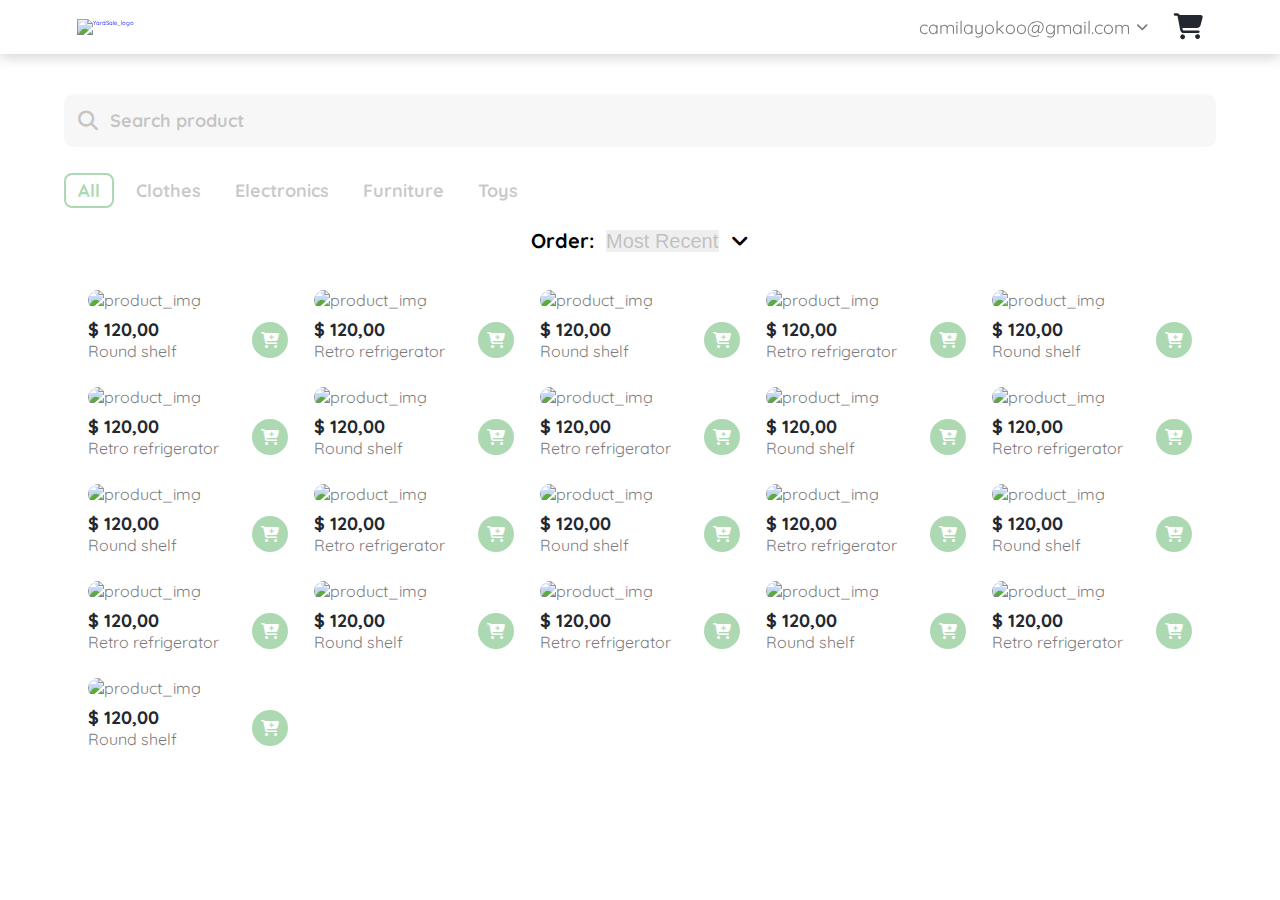
==== commit abd325eb: "Index Finalizado, Mejora del navbar, se agrego carrito de compras al navbar en las versiones de desk" ====
--- a/index.html
+++ b/index.html
@@ -1,21 +1,57 @@
 <!DOCTYPE html>
 <html lang="en">
+
 <head>
     <meta charset="UTF-8">
     <meta http-equiv="X-UA-Compatible" content="IE=edge">
     <meta name="viewport" content="width=device-width, initial-scale=1.0">
     <title>YardSale</title>
 
-    <link rel="stylesheet" href="styles/styles.css">
+    <link rel="stylesheet" href="/styles/styles.css">
 </head>
+
 <body>
+    <input type="checkbox" name="productDetail_panel" id="productDetail_panel">
+    <input type="checkbox" name="shoping_cart" id="shoping_cart">
+
     <nav>
-        <section class="navbar_content">
-            <i class="fas fa-bars"></i>
-            
-            <img src="https://raw.githubusercontent.com/platzi/curso-frontend-developer-practico/main/logos/logo_yard_sale.svg" alt="YardSale_logo">
-            
-            <ul class="navbar_items">
+        <div class="navbar_content">
+            <div class="items_left">
+                <input type="checkbox" name="bars" id="bars_optMobile">
+                <label for="bars_optMobile">
+                    <i class="fas fa-bars"></i>
+                </label>
+
+                <div class="optMobile_panel">
+                    <div class="close">
+                        <label for="bars_optMobile">
+                            <i class="fas fa-times"></i>
+                        </label>
+                    </div>
+
+                    <ul>
+                        <li>
+                            <a href="/pages/myOrders.html">My orders</a>
+                        </li>
+
+                        <li>
+                            <a href="/pages/register.html">My account</a>
+                        </li>
+                    </ul>
+
+                    <div class="panelMobile_footer">
+                        <p>camilayokoo@gmail.com</p>
+                        <a href="/pages/login.html">Sign Out</a>
+                    </div>
+                </div>
+            </div>
+            
+            <a href="/">
+                <img src="https://raw.githubusercontent.com/platzi/curso-frontend-developer-practico/main/logos/logo_yard_sale.svg" alt="YardSale_logo">
+                <strong>Shoping cart</strong>
+            </a>
+
+            <ul class="items_right">
                 <li class="signIn_email">
                     <input type="checkbox" name="email_check" id="email_check">
                     <label for="email_check">
@@ -41,15 +77,160 @@
                 </li>
                 
                 <li class="shoping_cart">
-                    <i class="fas fa-shopping-cart"></i>
+                    <label for="shoping_cart">
+                        <i class="fas fa-shopping-cart"></i>
+                    </label>
                 </li>
             </ul>
-        </section>
+        </div>
     </nav>
 
-    <div class="box_search">
+    <div class="shopingCart_panel">
+        <ul class="cart_items">
+            <li>
+                <input type="checkbox" name="remove_item" id="remove_item1">
+                <div class="product">
+                    <img src="http://www.warriorsofficial.com/wp-content/themes/cursos-platzi-2d7002aa56ccfa5d55a65bc35471f8a704c4cac1/assets/img/prod_1.png" alt="product_img">
+                    <p>
+                        Round shelf
+                    </p>
+                </div>
+
+                <div class="message">
+                    <strong>REMOVE FROM CART</strong>
+                </div>
+
+                <div class="price">
+                    <strong>$ 120,00</strong>
+                    <label for="remove_item1">
+                        <i class="fas fa-times"></i>
+                    </label>
+                </div>
+            </li>
+
+            <li>
+                <input type="checkbox" name="remove_item" id="remove_item2">
+                <div class="product">
+                    <img src="http://www.warriorsofficial.com/wp-content/themes/cursos-platzi-2d7002aa56ccfa5d55a65bc35471f8a704c4cac1/assets/img/prod_1.png" alt="product_img">
+                    <p>
+                        Round shelf
+                    </p>
+                </div>
+
+                <div class="message">
+                    <strong>REMOVE FROM CART</strong>
+                </div>
+
+                <div class="price">
+                    <strong>$ 120,00</strong>
+                    <label for="remove_item2">
+                        <i class="fas fa-times"></i>
+                    </label>
+                </div>
+            </li>
+
+            <li>
+                <input type="checkbox" name="remove_item" id="remove_item3">
+                <div class="product">
+                    <img src="http://www.warriorsofficial.com/wp-content/themes/cursos-platzi-2d7002aa56ccfa5d55a65bc35471f8a704c4cac1/assets/img/prod_1.png" alt="product_img">
+                    <p>
+                        Round shelf
+                    </p>
+                </div>
+
+                <div class="message">
+                    <strong>REMOVE FROM CART</strong>
+                </div>
+
+                <div class="price">
+                    <strong>$ 120,00</strong>
+                    <label for="remove_item3">
+                        <i class="fas fa-times"></i>
+                    </label>
+                </div>
+            </li>
+
+            <li>
+                <input type="checkbox" name="remove_item" id="remove_item4">
+                <div class="product">
+                    <img src="http://www.warriorsofficial.com/wp-content/themes/cursos-platzi-2d7002aa56ccfa5d55a65bc35471f8a704c4cac1/assets/img/prod_1.png" alt="product_img">
+                    <p>
+                        Round shelf
+                    </p>
+                </div>
+
+                <div class="message">
+                    <strong>REMOVE FROM CART</strong>
+                </div>
+
+                <div class="price">
+                    <strong>$ 120,00</strong>
+                    <label for="remove_item4">
+                        <i class="fas fa-times"></i>
+                    </label>
+                </div>
+            </li>
+
+            <li>
+                <input type="checkbox" name="remove_item" id="remove_item5">
+                <div class="product">
+                    <img src="http://www.warriorsofficial.com/wp-content/themes/cursos-platzi-2d7002aa56ccfa5d55a65bc35471f8a704c4cac1/assets/img/prod_1.png" alt="product_img">
+                    <p>
+                        Round shelf
+                    </p>
+                </div>
+
+                <div class="message">
+                    <strong>REMOVE FROM CART</strong>
+                </div>
+
+                <div class="price">
+                    <strong>$ 120,00</strong>
+                    <label for="remove_item5">
+                        <i class="fas fa-times"></i>
+                    </label>
+                </div>
+            </li>
+            
+            <li>
+                <input type="checkbox" name="remove_item" id="remove_item6">
+                <div class="product">
+                    <img src="http://www.warriorsofficial.com/wp-content/themes/cursos-platzi-2d7002aa56ccfa5d55a65bc35471f8a704c4cac1/assets/img/prod_1.png" alt="product_img">
+                    <p>
+                        Round shelf
+                    </p>
+                </div>
+                
+                <div class="message">
+                    <strong>REMOVE FROM CART</strong>
+                </div>
+
+                <div class="price">
+                    <strong>$ 120,00</strong>
+                    <label for="remove_item6">
+                        <i class="fas fa-times"></i>
+                    </label>
+                </div>
+            </li>
+        </ul>
+
+        <div class="footer_panel">
+            <div class="price_total">
+                <p>Total</p>
+                <strong>$ 560.00</strong>
+            </div>
+            
+            <div class="actions">
+                <input type="button" value="Checkout" class="primary_button signUp_button">
+            </div>
+        </div>
+    </div>
+
+    <section class="box_search">
         <div class="search">
-            <label for="search"><i class="fas fa-search"></i></label>
+            <label for="search">
+                <i class="fas fa-search"></i>
+            </label>
             <input type="text" name="search" id="search" placeholder="Search product">
         </div>
 
@@ -91,11 +272,51 @@
                 <i class="fas fa-angle-down"></i>
             </label>
         </div>
-    </div>
+    </section>
+
+    <section class="product_detail">
+        
+        <label class="close" for="productDetail_panel">
+            <i class="fas fa-times"></i>
+        </label>
+
+        <div class="img_carrusel">
+            <img src="http://www.warriorsofficial.com/wp-content/themes/cursos-platzi-2d7002aa56ccfa5d55a65bc35471f8a704c4cac1/assets/img/prod_1.png" alt="product_img">
+        </div>
+
+        <div class="detail space">
+            <div class="title">
+                <p>
+                    <strong>$ 120,00</strong><br>
+                    Round shelf
+                </p>
+            </div>
+
+            <div class="content">
+                <p>
+                    With its functional and practical interior,
+                    this refrigerator also fulfills a decorative
+                    function, adding personality and a
+                    retro-vintage aestheticto your kitchen or workplace.
+                </p>
+            </div>
+        </div>
+
+        <div class="actions space">
+            <input type="button" value="Add to cart" class="primary_button signUp_button">
+        </div>
+
+    </section>
 
     <ul class="product_list">
         <li class="product_card">
-            <img src="http://www.warriorsofficial.com/wp-content/themes/cursos-platzi-2d7002aa56ccfa5d55a65bc35471f8a704c4cac1/assets/img/prod_1.png" alt="product_img">
+            <label for="productDetail_panel">
+                <label for="productDetail_panel">
+            </label>
+                
+                <img src="http://www.warriorsofficial.com/wp-content/themes/cursos-platzi-2d7002aa56ccfa5d55a65bc35471f8a704c4cac1/assets/img/prod_1.png" alt="product_img">
+            </label>
+            
             <div class="product_info">
                 <p>
                     <strong>$ 120,00</strong><br>
@@ -113,7 +334,10 @@
         </li>
 
         <li class="product_card">
-            <img src="http://www.warriorsofficial.com/wp-content/themes/cursos-platzi-2d7002aa56ccfa5d55a65bc35471f8a704c4cac1/assets/img/prod_2.png" alt="product_img">
+            <label for="productDetail_panel">
+                <img src="http://www.warriorsofficial.com/wp-content/themes/cursos-platzi-2d7002aa56ccfa5d55a65bc35471f8a704c4cac1/assets/img/prod_2.png" alt="product_img">
+            </label>
+            
             <div class="product_info">
                 <p>
                     <strong>$ 120,00</strong><br>
@@ -130,7 +354,10 @@
         </li>
 
         <li class="product_card">
-            <img src="http://www.warriorsofficial.com/wp-content/themes/cursos-platzi-2d7002aa56ccfa5d55a65bc35471f8a704c4cac1/assets/img/prod_1.png" alt="product_img">
+            <label for="productDetail_panel">
+                <img src="http://www.warriorsofficial.com/wp-content/themes/cursos-platzi-2d7002aa56ccfa5d55a65bc35471f8a704c4cac1/assets/img/prod_1.png" alt="product_img">
+            </label>
+            
             <div class="product_info">
                 <p>
                     <strong>$ 120,00</strong><br>
@@ -148,7 +375,10 @@
         </li>
 
         <li class="product_card">
-            <img src="http://www.warriorsofficial.com/wp-content/themes/cursos-platzi-2d7002aa56ccfa5d55a65bc35471f8a704c4cac1/assets/img/prod_2.png" alt="product_img">
+            <label for="productDetail_panel">
+                <img src="http://www.warriorsofficial.com/wp-content/themes/cursos-platzi-2d7002aa56ccfa5d55a65bc35471f8a704c4cac1/assets/img/prod_2.png" alt="product_img">
+            </label>
+            
             <div class="product_info">
                 <p>
                     <strong>$ 120,00</strong><br>
@@ -165,7 +395,10 @@
         </li>
 
         <li class="product_card">
-            <img src="http://www.warriorsofficial.com/wp-content/themes/cursos-platzi-2d7002aa56ccfa5d55a65bc35471f8a704c4cac1/assets/img/prod_1.png" alt="product_img">
+            <label for="productDetail_panel">
+                <img src="http://www.warriorsofficial.com/wp-content/themes/cursos-platzi-2d7002aa56ccfa5d55a65bc35471f8a704c4cac1/assets/img/prod_1.png" alt="product_img">
+            </label>
+            
             <div class="product_info">
                 <p>
                     <strong>$ 120,00</strong><br>
@@ -183,7 +416,10 @@
         </li>
 
         <li class="product_card">
-            <img src="http://www.warriorsofficial.com/wp-content/themes/cursos-platzi-2d7002aa56ccfa5d55a65bc35471f8a704c4cac1/assets/img/prod_2.png" alt="product_img">
+            <label for="productDetail_panel">
+                <img src="http://www.warriorsofficial.com/wp-content/themes/cursos-platzi-2d7002aa56ccfa5d55a65bc35471f8a704c4cac1/assets/img/prod_2.png" alt="product_img">
+            </label>
+            
             <div class="product_info">
                 <p>
                     <strong>$ 120,00</strong><br>
@@ -200,7 +436,10 @@
         </li>
 
         <li class="product_card">
-            <img src="http://www.warriorsofficial.com/wp-content/themes/cursos-platzi-2d7002aa56ccfa5d55a65bc35471f8a704c4cac1/assets/img/prod_1.png" alt="product_img">
+            <label for="productDetail_panel">
+                <img src="http://www.warriorsofficial.com/wp-content/themes/cursos-platzi-2d7002aa56ccfa5d55a65bc35471f8a704c4cac1/assets/img/prod_1.png" alt="product_img">
+            </label>
+            
             <div class="product_info">
                 <p>
                     <strong>$ 120,00</strong><br>
@@ -218,7 +457,10 @@
         </li>
 
         <li class="product_card">
-            <img src="http://www.warriorsofficial.com/wp-content/themes/cursos-platzi-2d7002aa56ccfa5d55a65bc35471f8a704c4cac1/assets/img/prod_2.png" alt="product_img">
+            <label for="productDetail_panel">
+                <img src="http://www.warriorsofficial.com/wp-content/themes/cursos-platzi-2d7002aa56ccfa5d55a65bc35471f8a704c4cac1/assets/img/prod_2.png" alt="product_img">
+            </label>
+            
             <div class="product_info">
                 <p>
                     <strong>$ 120,00</strong><br>
@@ -235,7 +477,10 @@
         </li>
 
         <li class="product_card">
-            <img src="http://www.warriorsofficial.com/wp-content/themes/cursos-platzi-2d7002aa56ccfa5d55a65bc35471f8a704c4cac1/assets/img/prod_1.png" alt="product_img">
+            <label for="productDetail_panel">
+                <img src="http://www.warriorsofficial.com/wp-content/themes/cursos-platzi-2d7002aa56ccfa5d55a65bc35471f8a704c4cac1/assets/img/prod_1.png" alt="product_img">
+            </label>
+            
             <div class="product_info">
                 <p>
                     <strong>$ 120,00</strong><br>
@@ -253,7 +498,10 @@
         </li>
 
         <li class="product_card">
-            <img src="http://www.warriorsofficial.com/wp-content/themes/cursos-platzi-2d7002aa56ccfa5d55a65bc35471f8a704c4cac1/assets/img/prod_2.png" alt="product_img">
+            <label for="productDetail_panel">
+                <img src="http://www.warriorsofficial.com/wp-content/themes/cursos-platzi-2d7002aa56ccfa5d55a65bc35471f8a704c4cac1/assets/img/prod_2.png" alt="product_img">
+            </label>
+            
             <div class="product_info">
                 <p>
                     <strong>$ 120,00</strong><br>
@@ -270,7 +518,10 @@
         </li>
 
         <li class="product_card">
-            <img src="http://www.warriorsofficial.com/wp-content/themes/cursos-platzi-2d7002aa56ccfa5d55a65bc35471f8a704c4cac1/assets/img/prod_1.png" alt="product_img">
+            <label for="productDetail_panel">
+                <img src="http://www.warriorsofficial.com/wp-content/themes/cursos-platzi-2d7002aa56ccfa5d55a65bc35471f8a704c4cac1/assets/img/prod_1.png" alt="product_img">
+            </label>
+            
             <div class="product_info">
                 <p>
                     <strong>$ 120,00</strong><br>
@@ -288,7 +539,10 @@
         </li>
 
         <li class="product_card">
-            <img src="http://www.warriorsofficial.com/wp-content/themes/cursos-platzi-2d7002aa56ccfa5d55a65bc35471f8a704c4cac1/assets/img/prod_2.png" alt="product_img">
+            <label for="productDetail_panel">
+                <img src="http://www.warriorsofficial.com/wp-content/themes/cursos-platzi-2d7002aa56ccfa5d55a65bc35471f8a704c4cac1/assets/img/prod_2.png" alt="product_img">
+            </label>
+            
             <div class="product_info">
                 <p>
                     <strong>$ 120,00</strong><br>
@@ -305,7 +559,10 @@
         </li>
 
         <li class="product_card">
-            <img src="http://www.warriorsofficial.com/wp-content/themes/cursos-platzi-2d7002aa56ccfa5d55a65bc35471f8a704c4cac1/assets/img/prod_1.png" alt="product_img">
+            <label for="productDetail_panel">
+                <img src="http://www.warriorsofficial.com/wp-content/themes/cursos-platzi-2d7002aa56ccfa5d55a65bc35471f8a704c4cac1/assets/img/prod_1.png" alt="product_img">
+            </label>
+            
             <div class="product_info">
                 <p>
                     <strong>$ 120,00</strong><br>
@@ -323,7 +580,10 @@
         </li>
 
         <li class="product_card">
-            <img src="http://www.warriorsofficial.com/wp-content/themes/cursos-platzi-2d7002aa56ccfa5d55a65bc35471f8a704c4cac1/assets/img/prod_2.png" alt="product_img">
+            <label for="productDetail_panel">
+                <img src="http://www.warriorsofficial.com/wp-content/themes/cursos-platzi-2d7002aa56ccfa5d55a65bc35471f8a704c4cac1/assets/img/prod_2.png" alt="product_img">
+            </label>
+            
             <div class="product_info">
                 <p>
                     <strong>$ 120,00</strong><br>
@@ -340,7 +600,10 @@
         </li>
 
         <li class="product_card">
-            <img src="http://www.warriorsofficial.com/wp-content/themes/cursos-platzi-2d7002aa56ccfa5d55a65bc35471f8a704c4cac1/assets/img/prod_1.png" alt="product_img">
+            <label for="productDetail_panel">
+                <img src="http://www.warriorsofficial.com/wp-content/themes/cursos-platzi-2d7002aa56ccfa5d55a65bc35471f8a704c4cac1/assets/img/prod_1.png" alt="product_img">
+            </label>
+            
             <div class="product_info">
                 <p>
                     <strong>$ 120,00</strong><br>
@@ -358,7 +621,10 @@
         </li>
 
         <li class="product_card">
-            <img src="http://www.warriorsofficial.com/wp-content/themes/cursos-platzi-2d7002aa56ccfa5d55a65bc35471f8a704c4cac1/assets/img/prod_2.png" alt="product_img">
+            <label for="productDetail_panel">
+                <img src="http://www.warriorsofficial.com/wp-content/themes/cursos-platzi-2d7002aa56ccfa5d55a65bc35471f8a704c4cac1/assets/img/prod_2.png" alt="product_img">
+            </label>
+            
             <div class="product_info">
                 <p>
                     <strong>$ 120,00</strong><br>
@@ -375,7 +641,10 @@
         </li>
 
         <li class="product_card">
-            <img src="http://www.warriorsofficial.com/wp-content/themes/cursos-platzi-2d7002aa56ccfa5d55a65bc35471f8a704c4cac1/assets/img/prod_1.png" alt="product_img">
+            <label for="productDetail_panel">
+                <img src="http://www.warriorsofficial.com/wp-content/themes/cursos-platzi-2d7002aa56ccfa5d55a65bc35471f8a704c4cac1/assets/img/prod_1.png" alt="product_img">
+            </label>
+            
             <div class="product_info">
                 <p>
                     <strong>$ 120,00</strong><br>
@@ -393,7 +662,10 @@
         </li>
 
         <li class="product_card">
-            <img src="http://www.warriorsofficial.com/wp-content/themes/cursos-platzi-2d7002aa56ccfa5d55a65bc35471f8a704c4cac1/assets/img/prod_2.png" alt="product_img">
+            <label for="productDetail_panel">
+                <img src="http://www.warriorsofficial.com/wp-content/themes/cursos-platzi-2d7002aa56ccfa5d55a65bc35471f8a704c4cac1/assets/img/prod_2.png" alt="product_img">
+            </label>
+            
             <div class="product_info">
                 <p>
                     <strong>$ 120,00</strong><br>
@@ -410,7 +682,10 @@
         </li>
 
         <li class="product_card">
-            <img src="http://www.warriorsofficial.com/wp-content/themes/cursos-platzi-2d7002aa56ccfa5d55a65bc35471f8a704c4cac1/assets/img/prod_1.png" alt="product_img">
+            <label for="productDetail_panel">
+                <img src="http://www.warriorsofficial.com/wp-content/themes/cursos-platzi-2d7002aa56ccfa5d55a65bc35471f8a704c4cac1/assets/img/prod_1.png" alt="product_img">
+            </label>
+            
             <div class="product_info">
                 <p>
                     <strong>$ 120,00</strong><br>
@@ -428,7 +703,10 @@
         </li>
 
         <li class="product_card">
-            <img src="http://www.warriorsofficial.com/wp-content/themes/cursos-platzi-2d7002aa56ccfa5d55a65bc35471f8a704c4cac1/assets/img/prod_2.png" alt="product_img">
+            <label for="productDetail_panel">
+                <img src="http://www.warriorsofficial.com/wp-content/themes/cursos-platzi-2d7002aa56ccfa5d55a65bc35471f8a704c4cac1/assets/img/prod_2.png" alt="product_img">
+            </label>
+            
             <div class="product_info">
                 <p>
                     <strong>$ 120,00</strong><br>
@@ -445,7 +723,10 @@
         </li>
 
         <li class="product_card">
-            <img src="http://www.warriorsofficial.com/wp-content/themes/cursos-platzi-2d7002aa56ccfa5d55a65bc35471f8a704c4cac1/assets/img/prod_1.png" alt="product_img">
+            <label for="productDetail_panel">
+                <img src="http://www.warriorsofficial.com/wp-content/themes/cursos-platzi-2d7002aa56ccfa5d55a65bc35471f8a704c4cac1/assets/img/prod_1.png" alt="product_img">
+            </label>
+            
             <div class="product_info">
                 <p>
                     <strong>$ 120,00</strong><br>
@@ -463,4 +744,5 @@
         </li>
     </ul>
 </body>
+
 </html>--- a/styles/styles.css
+++ b/styles/styles.css
@@ -50,6 +50,7 @@
     place-items: center;
     /* overflow: hidden; */
 
+    font-family: 'Quicksand', sans-serif;
     background: var(--white);
 }
 
@@ -63,6 +64,7 @@
     appearance: none;
     border: none;
     text-decoration: none;
+    user-select: none;
 }
 
 .form{
@@ -138,7 +140,7 @@
     font: var(--h1_title);
 
     cursor: pointer;
-    border:4rem solid var(--hospital_green);
+    border: 4rem solid var(--hospital_green);
 }
 
 .signUp_button{
@@ -190,12 +192,11 @@
 
 nav{
     position: fixed;
+    z-index: 10;
     top: 0;
-    z-index: 10;
 
     width: 100%;
     padding: 14rem;
-    user-select: none;
 
     display: grid;
     place-items: center;
@@ -205,6 +206,7 @@
 }
 
 .navbar_content{
+    z-index: 11;
     width: 90%;
 
     display: flex;
@@ -212,11 +214,19 @@
     align-items: center;
 }
 
-.navbar_content > img{
+.navbar_content > a > img{
+    cursor: pointer;
     height: 36rem;
 }
 
-.navbar_content .fa-bars{
+.navbar_content > a > strong{
+    display: none;
+
+    color: var(--dark);
+    font-size: 20rem;
+}
+
+.navbar_content .items_left{
     display: none;
 }
 
@@ -225,7 +235,7 @@
     color: var(--dark);
 }
 
-.navbar_items{
+nav .items_right{
     display: flex;
     align-items: center;
     gap: 26rem;
@@ -294,9 +304,13 @@
 
 }
 
+.shoping_cart label > i{
+    cursor: pointer;
+}
+
 .box_search{
     position: absolute;
-    top: 110rem;
+    top: 94rem;
     z-index: 2;
 
     width: 90%;
@@ -306,7 +320,7 @@
     flex-direction: column;
     justify-content: center;
     align-items: center;
-    gap: 20rem;
+    gap: 26rem;
 
     background: var(--white);
 }
@@ -327,6 +341,10 @@
     color: var(--gray_light);
 }
 
+.search label{
+    cursor: pointer;
+}
+
 .search input{
     width: 100%;
 
@@ -378,15 +396,22 @@
     align-items: center;
     gap: 12rem;
 
+    cursor: pointer;
+
     font: bold 20rem 'Quicksand', sans-serif;
 }
 
 .filter select{
+    cursor: pointer;
     display: flex;
     align-items: center;
 
     font-size: 20rem;
     color: var(--gray_light);
+}
+
+.filter label{
+    cursor: pointer;
 }
 
 .product_list{
@@ -405,6 +430,8 @@
 }
 
 .product_card{
+    cursor: pointer;
+
     display: flex;
     flex-direction: column;
     gap: 8rem;
@@ -413,7 +440,9 @@
     color: var(--gray);
 }
 
-.product_card > img{
+.product_card > label > img{
+    cursor: pointer;
+
     height: var(--card_size);
     width: var(--card_size);
     border-radius: 10rem;
@@ -477,6 +506,319 @@
 
 .cart_icon input:not(:checked) ~ label .fa-cart-plus{
     display: flex;
+}
+
+.items_left input{
+    display: none;
+}
+
+.items_left label{
+    cursor: pointer;
+}
+
+.items_left input:checked ~ .optMobile_panel{
+    display: flex;
+}
+
+.optMobile_panel{
+    position: absolute;
+    z-index: 11;
+    top: 0;
+    left: 0;
+
+    width: 100%;
+    height: 100vh;
+    padding: 30rem;    
+    
+    display: none;
+    flex-direction: column;
+
+    background: var(--white);
+    
+    font-size: 24rem;
+    font-family: 'Quicksand' , sans-serif;
+    font-weight: bold;
+}
+
+.optMobile_panel .close{
+    position: absolute;
+    align-self: flex-end;
+}
+
+.close label > i{
+    color: var(--gray);
+}
+
+.navbar_content .items_left > input:not(:checked) ~ .optMobile_panel{
+    display: none;
+}
+
+.optMobile_panel ul{
+    display: flex;
+    flex-direction: column;
+    gap: 26rem;
+
+    padding-top: 12rem;
+    padding-bottom: 30rem;
+    border-bottom: 1rem solid var(--gray_light);
+    margin-bottom: 10rem;
+}
+
+.optMobile_panel a{
+    color: var(--dark);
+}
+
+.panelMobile_footer{
+    padding-top: 16rem;
+
+    display: flex;
+    flex-direction: column;
+    gap: 12rem;
+}
+
+.panelMobile_footer p{
+    font-size: 20rem;
+    font-weight: normal;
+}
+
+.panelMobile_footer a{
+    font-size: 20rem;
+    color: var(--hospital_green);
+}
+
+.product_detail{
+    position: fixed;
+    /* overflow-y: scroll; */
+
+    z-index: 9;
+    right: 0;
+    margin-top: 56rem;
+    margin-left: 400rem;
+    padding-bottom: 50rem;    
+    
+    height: 94vh;
+    max-width: 500rem;
+    min-width: 400rem;
+
+    display: none;
+    flex-direction: column;
+    gap: 52rem;
+
+    background: var(--white);
+}
+
+.space{
+    padding: 0 30rem;
+}
+
+.img_carrusel{
+    display: flex;
+    flex-direction: column;
+    justify-content: center;
+}
+
+.img_carrusel img{
+    width: 100%;
+}
+
+.detail{
+    display: flex;
+    flex-direction: column;
+    gap: 20rem;
+
+    color: var(--gray);
+    font-weight: 100;
+    font-size: 20rem;
+}
+
+.detail .title{
+    font-weight: 400;
+}
+
+.detail .title p > strong{
+    color: var(--dark);
+}
+
+.detail .content{
+    text-align: left;
+}
+
+.product_detail .close{
+    position: fixed;
+    cursor: pointer;
+    z-index: 10;
+    top: 60rem;
+
+    margin-top: 16rem;
+    margin-left: 16rem;
+    padding: 4rem;
+
+    width: 40rem;
+    height: 40rem;
+
+    display: flex;
+    align-items: center;
+    justify-content: center;
+
+    font-size: 24rem;
+
+    background: var(--white);
+    border-radius: 50%;
+}
+
+.product_detail .close  > i{
+    color: var(--black);
+    opacity: .5;
+}
+
+#productDetail_panel{
+    display: none;
+}
+
+#productDetail_panel:checked ~ .product_detail{
+    display: flex;
+}
+
+#shoping_cart{
+    display: none;
+}
+
+#shoping_cart:checked ~ .shopingCart_panel{
+    display: flex;
+}
+
+.shopingCart_panel{
+    position: fixed;
+    z-index: 10;
+    
+    top: 0;
+    right: 60rem;
+    margin-top: 54rem;
+    padding: 20rem;
+
+    height: 80vh;
+    max-width: 600rem;
+    min-width: 400rem;
+
+    display: none;
+    flex-direction: column;
+    justify-content: center;
+    align-items: stretch;
+    gap: 40rem;
+
+    font-size: 20rem;
+    background: var(--white);
+    border-radius: 10rem;
+    box-shadow: 0 4rem 12rem #0000002c;
+}
+
+.cart_items{
+    overflow-y: scroll;
+    padding-right: 20rem;
+
+    display: flex;
+    flex-direction: column;
+    gap: 30rem;
+
+    height: 70vh;
+}
+
+.cart_items li{
+    height: auto;
+    width: 100%;
+
+    display: flex;
+    align-items: center;
+    justify-content: space-between;
+}
+
+.cart_items li > input{
+    display: none;
+}
+
+.cart_items li > div{
+    display: flex;
+    align-items: center;
+    gap: 16rem;
+
+    text-align: start;
+    font-size: 18rem
+}
+
+.cart_items .product{
+    max-width: 400rem;
+    margin-right: 28rem;
+}
+
+.cart_items .product img{
+    max-width: 80rem;
+    border-radius: 10rem;
+}
+
+.cart_items li .message{
+    display: none;
+}
+
+.cart_items .price{
+    width: 120rem;
+
+    display: flex;
+    justify-content: center;
+
+    text-align: end;
+}
+
+.cart_items .price label > i{
+    cursor: pointer;
+    opacity: .5;
+}
+
+.cart_items li > input:checked ~ div{
+    opacity: .5;
+}
+
+.cart_items li > input:checked ~ .product{
+    margin-right: 0;
+}
+
+.cart_items li > input:checked ~ .product p{
+    display: none;
+}
+
+.cart_items li > input:checked ~ .price{
+    width: auto;
+}
+
+.cart_items li > input:checked ~ .price strong{
+    display: none;
+}
+
+.cart_items li > input:checked ~ .message{
+    display: block;
+}
+
+.shopingCart_panel .footer_panel{
+    padding-top: 20rem;
+
+    display: flex;
+    flex-direction: column;
+    gap: 20rem;
+
+    border-top: 1rem solid var(--gray_light);
+}
+
+.footer_panel .price_total{
+    padding: 26rem 16rem;
+
+    display: flex;
+    justify-content: space-between;
+
+    color: var(--dark);
+    font-size: 18rem;
+    font-weight: bold;
+
+    border-radius: 10rem;
+    background: var(--textInputField);
 }
 
 @media(max-width: 640px){
@@ -486,7 +828,7 @@
         align-items: flex-start;
     }
 
-    .navbar_content .fa-bars{
+    .navbar_content .items_left{
         display: block;
     }
 
@@ -507,8 +849,53 @@
     }
 
     .product_list{
-        top: 320rem;
+        top: 310rem;
 
         --card_size: 160rem;
     }
+
+    .product_detail{
+        overflow-y: scroll;
+
+        max-width: 100%;
+        margin-left: 0;
+    }
+
+    .product_detail .signUp_button{
+        position: relative;
+        width: 100%;
+        bottom: 0;
+    }
+
+    .shopingCart_panel{
+        padding: 20rem 18rem;
+        padding-left: 24rem;
+        padding-bottom: 80rem;
+        margin-top: 52rem;
+        
+        right: 0;
+        z-index: 9;
+
+        width: 100%;
+        height: 100%;
+    }
+
+    .cart_items .product{
+        max-width: 216rem;
+        margin-right: 20rem;
+    }
+
+    .shopingCart_panel .signUp_button{
+        position: relative;
+        width: 100%;
+        bottom: 0;
+    }
+
+    #shoping_cart:checked ~ nav .navbar_content a > img{
+        display: none;
+    }
+
+    #shoping_cart:checked ~ nav .navbar_content a > .shoping{
+        display: block;
+    }
 }